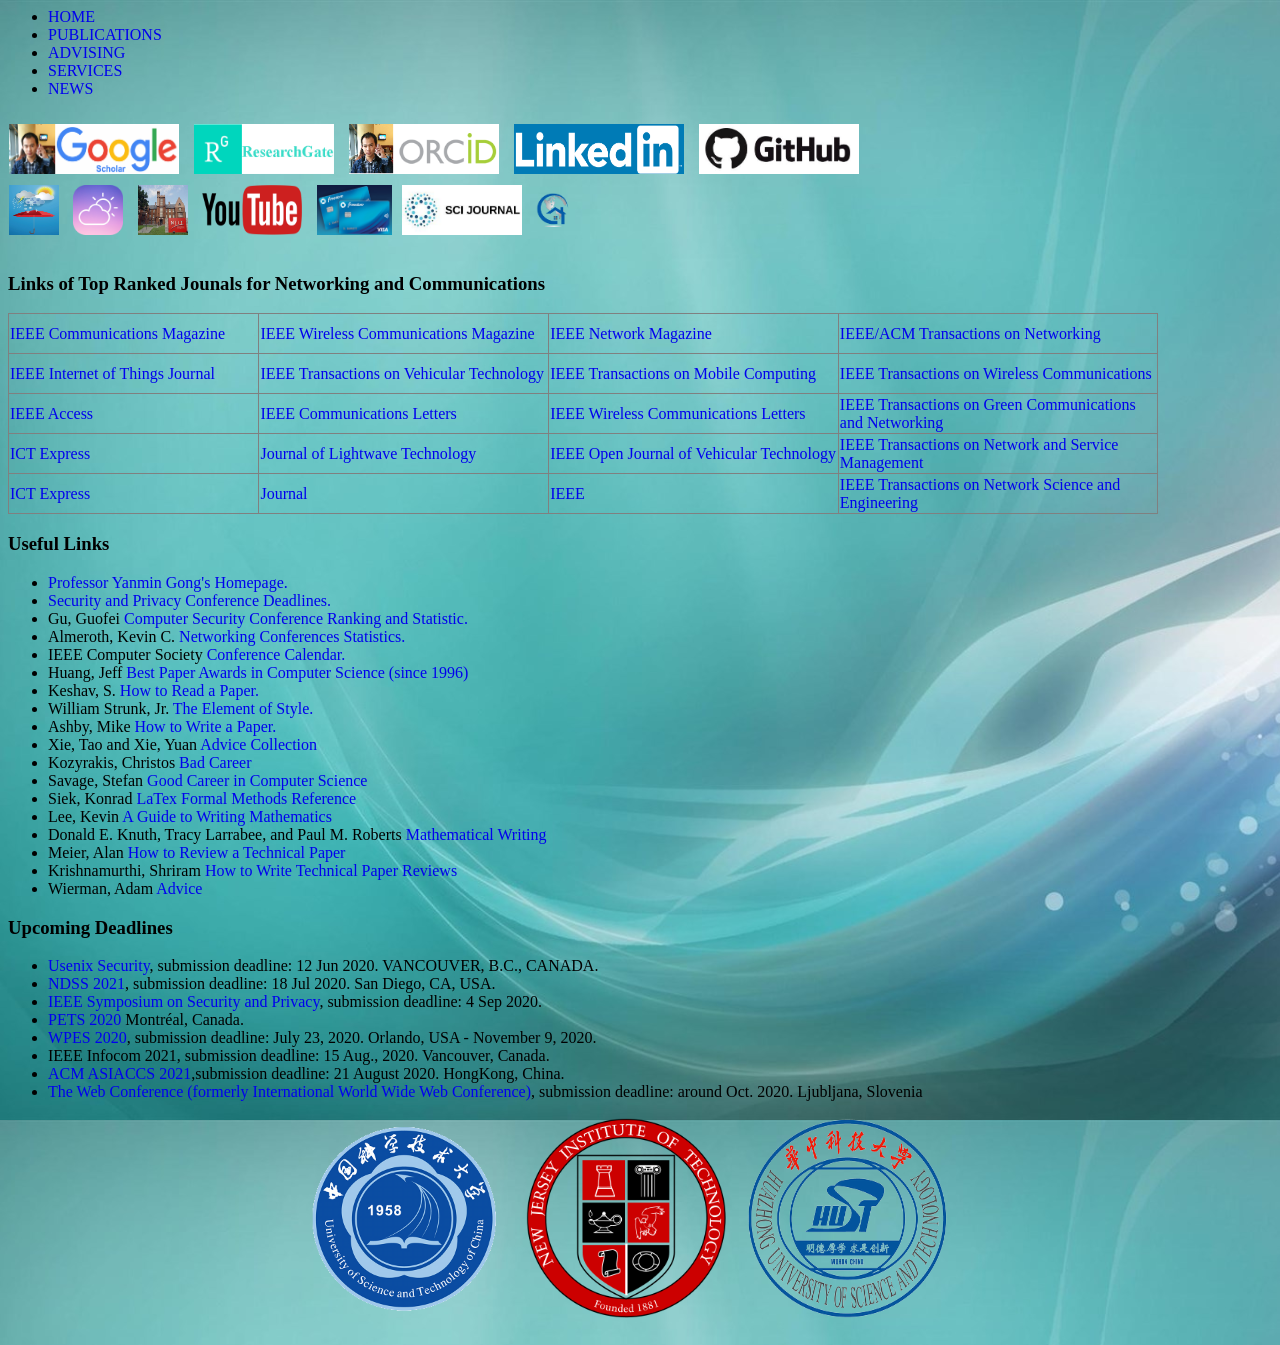
==== advising.html @ 4656837c "Update advising.html" ====
<body style="background-image: url(picture/back.jpg); background-size: 140%;background-repeat:repeat;">
</body>

    <!DOCTYPE html>
    <html>
    
    <head>
    <style> a{ text-decoration: none;}</style>         <!-- 去掉超链接下划线  -->
    
    <meta charset="utf-8">
    <meta name="viewport" content="width=device-width, initial-scale=1">
    <meta http-equiv="X-UA-Compatible" content="IE=edge">
    <meta name="robots" content="index,all" />
    
    <title>Welcome to Liang Zhang's Homepage</title>
    
    
    
    <style type="text/css">
    @font-face { font-family:gfont; src:url('fonts/gfont-regular.ttf'); }
    @font-face { font-family:gfont; src:url('fonts/gfont-italic.ttf'); font-style:italic; }
    @font-face { font-family:gfont; src:url('fonts/gfont-bold.ttf'); font-weight:bold; }
    @font-face { font-family:gfont; src:url('fonts/gfont-bold-italic.ttf'); font-weight:bold; font-style:italic; }
    </style>
    <link href="folder/main.css" rel="stylesheet" type="text/css">
    <link href="https://fonts.googleapis.com/css?family=Lato" rel="stylesheet" type="text/css">
    <link href="styles/style.css" rel="stylesheet">
    </head>
    
    <body>
    
    <div class="header">
    <nav class="site-navigation">
    <ul class="site-menu">
            <li><a href="index.html">HOME</a></li>
            <li><a href="publication.html">PUBLICATIONS</a></li>
            <li><a href="advising.html">ADVISING</a></li>
            <li><a href="service.html">SERVICES</a></li>
            <li><a href="news.html">NEWS</a></li>
    </ul>
    </div>
    
    <div class="content">
    <div class="container">
        <table style="width: 865px;border-collapse: collapse;" border="0">
            <center>
                    <tr>
                        <td style="width: 185px;height: 70px"><a href="https://scholar.google.com/citations?user=qcqlHWYAAAAJ&hl=en"><img border="0" src="picture/google-scholar.png" width="170" height="50"></a></td>
                        <td style="width: 155px;height: 70px"><a href="https://www.researchgate.net/profile/Liang_Zhang224"><img border="0" src="picture/Research%20Gate%20logo.png" width="140" height="50"></a> </td>
                        <td style="width: 165px;height: 70px"><a href="https://orcid.org/0000-0003-1657-2188"><img border="0" src="picture/ORCID.png" width="150" height="50"></a></td>
                        <td style="width: 185px;height: 70px"><a href="https://www.linkedin.com/in/liang-zhang-406593168/"><img border="0" src="picture/linkedin-logo.png" width="170" height="50"></a> </td>
                        <td style="width: 175px;height: 70px"><a href="https://web.njit.edu/~lz284/"><img border="0" src="picture/github.png" width="160" height="50"></a></center> </td>
                    </tr>
            </center>
         </table>
        
        <table style="width: 575px;border-collapse: collapse;" border="0">
         <center>  
            <tr>
                <td style="width: 65px;height: 50px"><a href="https://weather.com/weather/hourbyhour/l/01b41a01924cf49994a1d337c7c79af8048382d69da30e0cbdd49897c58a4ece"><img border="0" src="picture/weather1.jpg" width="50" height="50">&nbsp;&nbsp;&nbsp;&nbsp;&nbsp;</a></td>
                <td style="width: 65px;height: 50px"><a href="https://weather.com/weather/monthly/l/01b41a01924cf49994a1d337c7c79af8048382d69da30e0cbdd49897c58a4ece"><img border="0" src="picture/weather.png" width="50" height="50">&nbsp;&nbsp;&nbsp;&nbsp;&nbsp;</a></td>
                <td style="width: 65px;height: 50px"><a href="http://webmail.njit.edu/"><img border="0" src="picture/njit_email.jpg" width="50" height="50">&nbsp;&nbsp;&nbsp;&nbsp;&nbsp;</a></td>
                <td style="width: 115px;height:50px"><a href="https://www.youtube.com/"><img border="0" src="picture/youtube.jpg" width="100" height="50">&nbsp;&nbsp;&nbsp;&nbsp;&nbsp;</a></td>
                <td style="width: 85px;height:50px"><a href="https://lz284.github.io/card.html"><img border="0" src="picture/chase-freedom-credit-card.jpg" width="75" height="50">&nbsp;&nbsp;&nbsp;&nbsp;&nbsp;</a></td>
                <td style="width: 125px;height:50px"><a href="https://www.scijournal.org/"><img border="0" src="picture/sci.jpg" width="120" height="50">&nbsp;&nbsp;&nbsp;&nbsp;&nbsp;</a></td>
                <td style="width: 55px;height: 50px"><a href="https://lz284.github.io/WendyQiu/"><img border="0" src="picture/home1.png" width="50" height="50">&nbsp;&nbsp;&nbsp;&nbsp;&nbsp;</a></td>
            </tr>
        </center> 
        </table>
        <h3>Links of Top Ranked Jounals for Networking and Communications</h3> 
        <table style="width: 1150px;border-collapse: collapse;" border="1">
        <center>
            <tr>
                <td style="width: 250px;height: 40px"><a href="https://mc.manuscriptcentral.com/commag-ieee">IEEE Communications Magazine&nbsp;&nbsp;&nbsp;&nbsp;&nbsp;</a></td>  
                <td style="width: 290px;height: 40px"><a href="https://mc.manuscriptcentral.com/ieee-wcm">IEEE Wireless Communications Magazine</a></td>
                <td style="width: 290px;height: 40px"><a href="https://mc.manuscriptcentral.com/network-ieee">IEEE Network Magazine</a></td>
                <td style="width: 320px;height: 40px"><a href="https://mc.manuscriptcentral.com/tnet-ieee">IEEE/ACM Transactions on Networking</a></td>  
            </tr>
            <tr>
                <td style="width: 250px;height: 40px"><a href="https://mc.manuscriptcentral.com/iot">IEEE Internet of Things Journal&nbsp;&nbsp;&nbsp;&nbsp;&nbsp;</a></td>
                <td style="width: 290px;height: 40px"><a href="https://mc.manuscriptcentral.com/tvt-ieee">IEEE Transactions on Vehicular Technology</a></td>
                <td style="width: 290px;height: 40px"><a href="https://mc.manuscriptcentral.com/tmc-cs">IEEE Transactions on Mobile Computing&nbsp;&nbsp;&nbsp;&nbsp;&nbsp;</a></td>
                <td style="width: 320px;height: 40px"><a href="https://mc.manuscriptcentral.com/twc/">IEEE Transactions on Wireless Communications</a></td>     
            </tr>
            <tr>
                <td style="width: 250px;height: 40px"><a href="https://mc.manuscriptcentral.com/ieee-access">IEEE Access&nbsp;&nbsp;&nbsp;&nbsp;&nbsp;</a></td>
                <td style="width: 290px;height: 40px"><a href="https://mc.manuscriptcentral.com/comml-ieee">IEEE Communications Letters&nbsp;&nbsp;&nbsp;&nbsp;&nbsp;</a></td>
                <td style="width: 290px;height: 40px"><a href="https://mc.manuscriptcentral.com/wcl">IEEE Wireless Communications Letters&nbsp;&nbsp;&nbsp;&nbsp;&nbsp;</a></td>
                <td style="width: 320px;height: 40px"><a href="https://mc.manuscriptcentral.com/tgcn">IEEE Transactions on Green Communications and Networking</a></td>
            </tr>
            <tr>
                <td style="width: 250px;height: 40px"><a href="https://www.journals.elsevier.com/ict-express/">ICT Express&nbsp;&nbsp;&nbsp;&nbsp;&nbsp;</a></td>
                <td style="width: 290px;height: 40px"><a href="https://mc.manuscriptcentral.com/jlt-ieee">Journal of Lightwave Technology&nbsp;&nbsp;&nbsp;&nbsp;&nbsp;</a></td> 
                <td style="width: 290px;height: 40px"><a href="https://mc.manuscriptcentral.com/ojvt">IEEE Open Journal of Vehicular Technology</a></td> 
                <td style="width: 320px;height: 40px"><a href="https://mc.manuscriptcentral.com/tnsm">IEEE Transactions on Network and Service Management&nbsp;&nbsp;&nbsp;&nbsp;&nbsp;</a></td>
              
            </tr>
            <tr>
                <td style="width: 250px;height: 40px"><a href="https://www.journals.elsevier.com/ict-express/">ICT Express&nbsp;&nbsp;&nbsp;&nbsp;&nbsp;</a></td>
                <td style="width: 290px;height: 40px"><a href="https://mc.manuscriptcentral.com/jlt-ieee">Journal &nbsp;&nbsp;&nbsp;&nbsp;&nbsp;</a></td> 
                <td style="width: 290px;height: 40px"><a href="https://mc.manuscriptcentral.com/ojvt">IEEE </a></td> 
                <td style="width: 320px;height: 40px"><a href="https://mc.manuscriptcentral.com/tnse-cs">IEEE Transactions on Network Science and Engineering</a></td>   
            </tr> </center>
        </table>  

         <h3>Useful Links</h3>    
            <ul>
                <li><a href="https://yanmingong.github.io/index.html" target="_blank">Professor Yanmin Gong's Homepage.</a> </li>
                <li><a href="https://sec-deadlines.github.io/" target="_blank">Security and Privacy Conference Deadlines.</a> </li>
        
                <li>Gu, Guofei <a href="http://faculty.cs.tamu.edu/guofei/sec_conf_stat.htm
        " target="_blank">Computer Security Conference Ranking and Statistic.</a> </li>
                
        
                <li>Almeroth, Kevin C. <a href="https://www.cs.ucsb.edu/~almeroth/conf/stats/
        " target="_blank">Networking Conferences Statistics.</a> </li>
                
        
                <li>IEEE Computer Society <a href="https://www.computer.org/web/conferences/calendar
        " target="_blank">Conference Calendar.</a> </li>
                
                
        
                <li>Huang, Jeff <a href="http://jeffhuang.com/best_paper_awards.html" target="_blank">Best Paper Awards in Computer Science (since 1996)</a></li>
         
        
                <li>Keshav, S. <a href="http://ccr.sigcomm.org/online/files/p83-keshavA.pdf" target="_blank">How to Read a Paper. </a> </li>
                
        
                <li>William Strunk, Jr. <a href="folder/elementofstyle.pdf" target="_blank">The Element of Style. </a></li>
                
        
                <li>Ashby, Mike <a href="folder/howtowriteapaper.pdf" target="_blank">How to Write a Paper. </a></li>
                
            <li>Xie, Tao and Xie, Yuan <a href="http://taoxie.cs.illinois.edu/advice.htm" target="_blank">Advice Collection</a>
        
            <li>Kozyrakis, Christos <a href="folder/BadCareer.pdf" target="_blank">Bad Career </a></li>
        
            <li>Savage, Stefan <a href="folder/GoodCareer.pdf" target="_blank">Good Career in Computer Science</a></li>
                
            <li>Siek, Konrad <a href="http://www.cs.put.poznan.pl/ksiek/latexmath.html" target="_blank">LaTex Formal Methods Reference</a></li>
                   <li>Lee, Kevin <a href="folder/writingman.pdf"  target="_blank">A Guide to Writing Mathematics</a></li>
        
            <li>Donald E. Knuth, Tracy Larrabee, and Paul M. Roberts <a href="http://jmlr.csail.mit.edu/reviewing-papers/knuth_mathematical_writing.pdf"  target="_blank">Mathematical Writing</a></li>
                
                   <li> Meier, Alan <a href="folder/how_to_review.pdf"  target="_blank">How to Review a Technical Paper 
        </a></li>
             <li> Krishnamurthi, Shriram <a href="https://cs.brown.edu/~sk/Memos/Paper-Reviews/"  target="_blank">How to Write Technical Paper Reviews
        </a></li>
              <li> Wierman, Adam  <a href="http://users.cms.caltech.edu/~adamw/advising.html/"  target="_blank">Advice
        </a></li>  
                
        
                
        <!--         <li>Socolofsky, Scott A. <a href="https://ceprofs.civil.tamu.edu/ssocolofsky/downloads/paper_how-to.pdf
        " target="_blank">How to write a research journal article in engineering and science.</a> </li>
               
                <li>Feamster, Nick <a href="https://greatresearch.org/2013/08/31/time-management-tactics-for-academics/" target="_blank">Time Management Tactics for Academics. </a> 
        -->
            </ul>
        <h3>Upcoming Deadlines</h3>
        <ul> 
        <!--        
            <li>ACM CCS 2020, submission deadline: 21 Jan 2021.
            </li>
        
        
            <li>IEEE ICC, submission deadline: Oct. 14, 2019.</li>   
            <li><a href="https://dsn2020.webs.upv.es" target="_blank">IEEE/IFIP International Conference on Dependable Systems and Networks (DSN)</a>, submission deadline: Dec. 3, 2019.
            </li>
            
            <li><a href="https://icdcs2020.sg/" target="_blank">IEEE ICDCS 2020</a>, submission deadline: Jan. 6, 2020. 
            </li>
            <li>IJCAI 2020, submission deadline: January 15, 2020. Japan. 
            </li>
            <li>ICML 2020, submission deadline: January 7, 2020.
                </li>
        
        
            <li><a href="https://www.kdd.org/kdd2020/" target="_blank"> KDD 2020</a>, submission deadline: around February, 2020. 
            </li>
        
           <li><a href="https://petsymposium.org/index.php" target="_blank"> ACM WiSec (Conference on Security and Privacy in Wireless and Mobile Networks) </a>, submission deadline: March 1, 2018. </li>
            <li>Milcom 2018, submission deadline: around April, 2018. -->
            <li><a href="https://www.usenix.org/conference/usenixsecurity21" target="_blank"> Usenix Security</a>, submission deadline: 12 Jun 2020. VANCOUVER, B.C., CANADA.
            </li>
            <li><a href="https://www.ndss-symposium.org/ndss-2021/">NDSS 2021</a>, submission deadline: 18 Jul 2020. San Diego, CA, USA.
            </li>    
            <li><a href="https://www.ieee-security.org/TC/SP2021/">IEEE Symposium on Security and Privacy</a>, submission deadline: 4 Sep 2020.
            </li>
            <li><a href="https://petsymposium.org">PETS 2020</a> Montréal, Canada.</li> 
            <li><a href="https://wpes.tech/2020/">WPES 2020</a>, submission deadline: July 23, 2020. Orlando, USA - November 9, 2020. </li>
            <li>IEEE Infocom 2021, submission deadline: 15 Aug., 2020. Vancouver, Canada. </li>
            <li><a href="https://asiaccs2021.comp.polyu.edu.hk/" target="_blank">ACM ASIACCS 2021</a>,submission deadline: 21 August 2020. HongKong, China.
            </li>        
            <li><a href="http://www2021.thewebconf.org/" target="_blank"> The Web Conference (formerly International World Wide Web Conference)</a>, submission deadline: around Oct. 2020. Ljubljana, Slovenia
            </li>
        <!-- 	<li><a href="https://www.sigmobile.org/mobihoc/2018/
        " target="_blank">The Nineteenth International Symposium on Mobile Ad Hoc Networking and Computing (MobiHoc) </a>, submission deadline November 30, 2020. Shangai, China.
            </li> -->
        <!-- 	<li><a href="http://vldb2018.lncc.br/submission-guidelines.html" target="_blank">International Conference on Very Large Data Bases</a>, rolling deadlines.</li>-->
        <!-- 	<li>EAI SecureComm, submission deadline: May 4, 2020. 
            </li> -->
        <!-- 	<li><a href="http://www.icccn.org/icccn20/call-for-papers/index.html" target="_blank"> ICCCN 2020</a>, submission deadline: March 2nd, 2020. </li> -->
        <!--     <li> IEEE ICNP, submission deadline: May 19, 2020.</li> -->
        
         <!--  <li>IEEE PerCom, submission deadline: September 19, 2018. </li>-->
         </ul> 
        </div>
        </div>
        <table style="width: 960px;border-collapse: collapse;" border="0">
            <tr>
                <td style="width: 300px;height: 200px"><script type="text/javascript" id="clustrmaps" src="//clustrmaps.com/map_v2.js?d=CCt32r7RalblY9EQ4IRd1mmDC-0dWZVFAgsgCsuarzw&cl=ffffff&w=a"></script></td>
                <td style="width: 220px;height: 200px"><a href="https://en.ustc.edu.cn/"><img border="0" src="picture/USTC_logo.png" width="200" height="200">&nbsp;&nbsp;&nbsp;&nbsp;&nbsp;</a></td>
                <td style="width: 220px;height: 200px"><a href="https://www.njit.edu/"><img border="0" src="picture/njit_logo.png" width="200" height="200">&nbsp;&nbsp;&nbsp;&nbsp;&nbsp;</a></td>
                <td style="width: 220px;height: 200px"><a href="https://english.hust.edu.cn/"><img border="0" src="picture/HUST_logo.png" width="200" height="200">&nbsp;&nbsp;&nbsp;&nbsp;&nbsp;</a></td>
            </tr>
        </table>
        
        </body>
        </html>
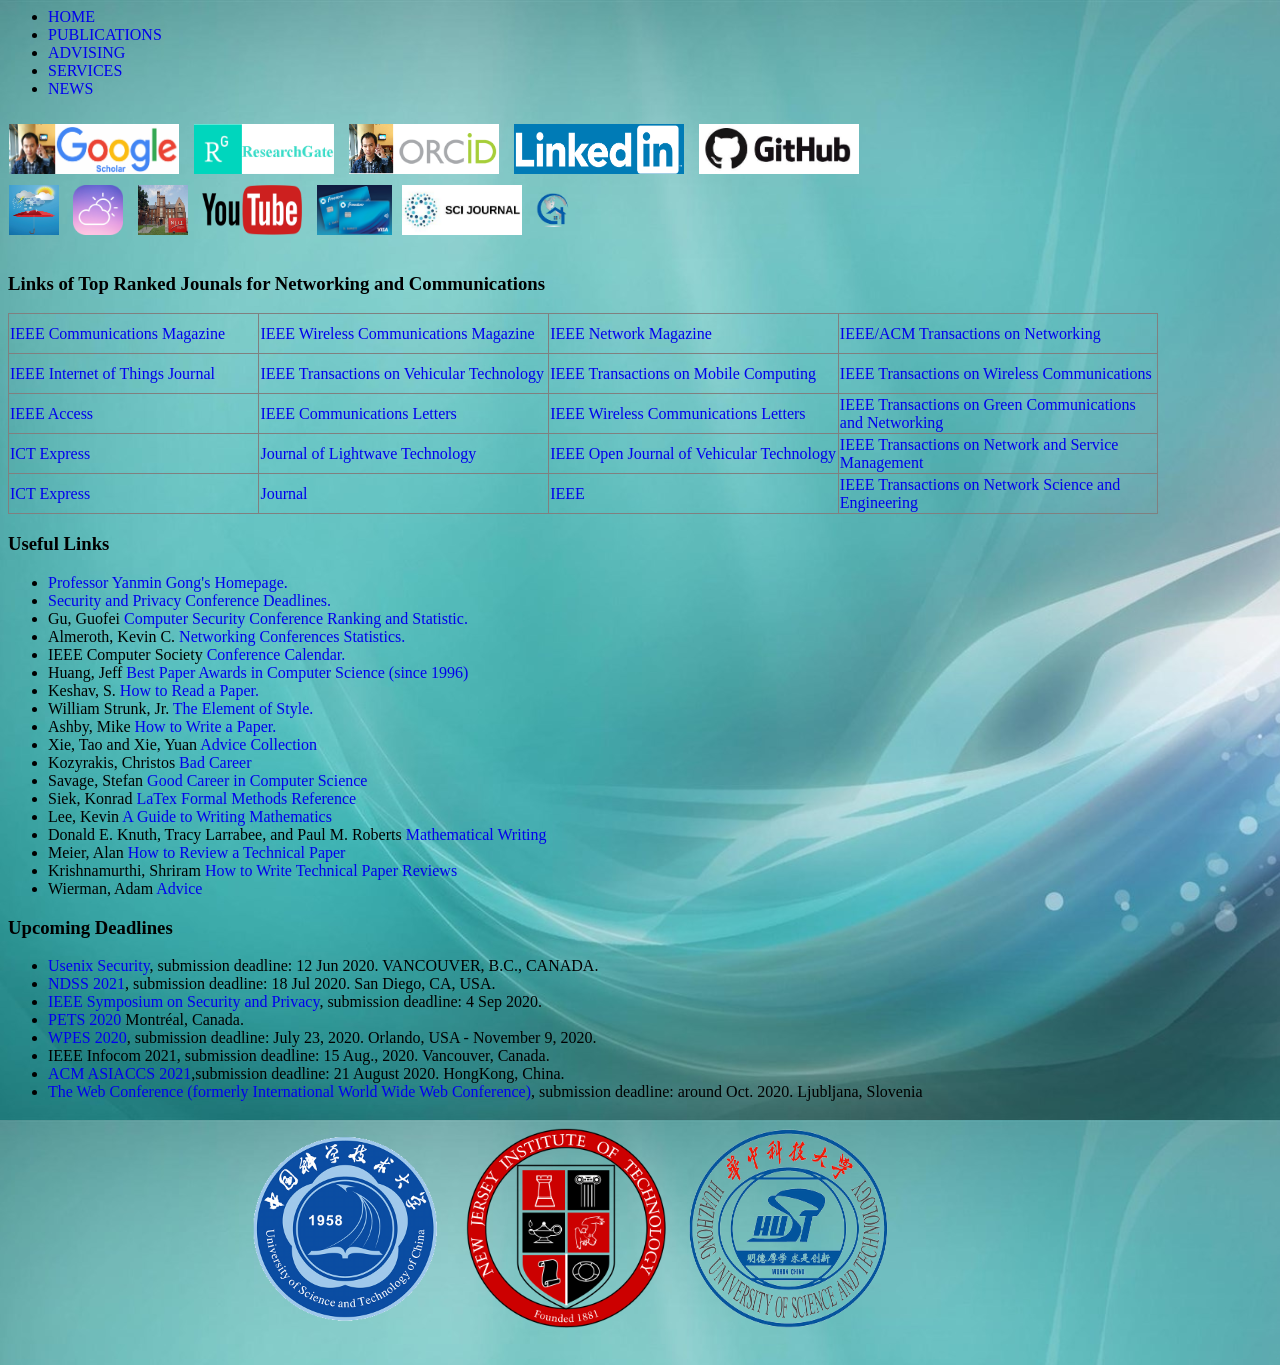
==== commit e366b662: "Update advising.html" ====
--- a/advising.html
+++ b/advising.html
@@ -52,7 +52,7 @@
                         <td style="width: 155px;height: 70px"><a href="https://www.researchgate.net/profile/Liang_Zhang224"><img border="0" src="picture/Research%20Gate%20logo.png" width="140" height="50"></a> </td>
                         <td style="width: 165px;height: 70px"><a href="https://orcid.org/0000-0003-1657-2188"><img border="0" src="picture/ORCID.png" width="150" height="50"></a></td>
                         <td style="width: 185px;height: 70px"><a href="https://www.linkedin.com/in/liang-zhang-406593168/"><img border="0" src="picture/linkedin-logo.png" width="170" height="50"></a> </td>
-                        <td style="width: 175px;height: 70px"><a href="https://web.njit.edu/~lz284/"><img border="0" src="picture/github.png" width="160" height="50"></a></center> </td>
+                        <td style="width: 175px;height: 70px"><a href="https://lz284.github.io/Liang/"><img border="0" src="picture/github.png" width="160" height="50"></a></center> </td>
                     </tr>
             </center>
          </table>
@@ -211,9 +211,9 @@
          </ul> 
         </div>
         </div>
-        <table style="width: 960px;border-collapse: collapse;" border="0">
-            <tr>
-                <td style="width: 300px;height: 200px"><script type="text/javascript" id="clustrmaps" src="//clustrmaps.com/map_v2.js?d=CCt32r7RalblY9EQ4IRd1mmDC-0dWZVFAgsgCsuarzw&cl=ffffff&w=a"></script></td>
+        <table style="width: 900px;border-collapse: collapse;" border="0">
+            <tr>
+                <td style="width: 240px;height: 240px"><script type="text/javascript" id="clstr_globe" src="//clustrmaps.com/globe.js?d=CCt32r7RalblY9EQ4IRd1mmDC-0dWZVFAgsgCsuarzw"></script></td>
                 <td style="width: 220px;height: 200px"><a href="https://en.ustc.edu.cn/"><img border="0" src="picture/USTC_logo.png" width="200" height="200">&nbsp;&nbsp;&nbsp;&nbsp;&nbsp;</a></td>
                 <td style="width: 220px;height: 200px"><a href="https://www.njit.edu/"><img border="0" src="picture/njit_logo.png" width="200" height="200">&nbsp;&nbsp;&nbsp;&nbsp;&nbsp;</a></td>
                 <td style="width: 220px;height: 200px"><a href="https://english.hust.edu.cn/"><img border="0" src="picture/HUST_logo.png" width="200" height="200">&nbsp;&nbsp;&nbsp;&nbsp;&nbsp;</a></td>
@@ -235,4 +235,3 @@
 
 
 
-
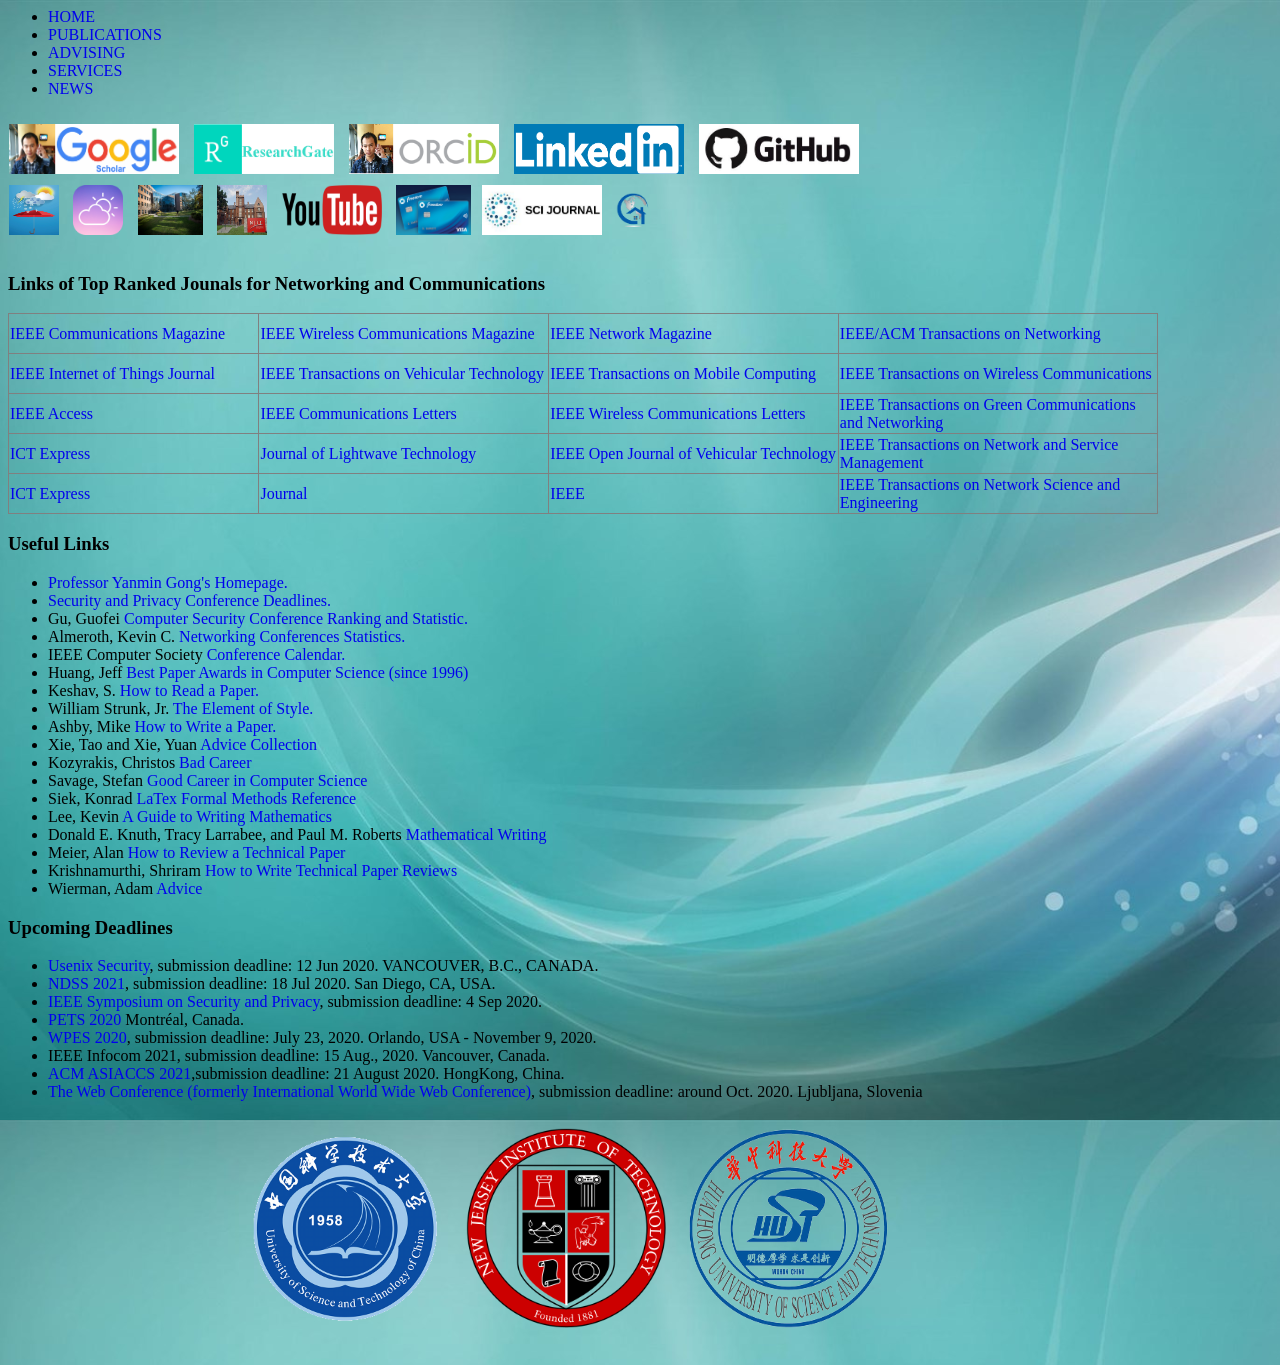
==== commit 16038a6b: "Update advising.html" ====
--- a/advising.html
+++ b/advising.html
@@ -57,11 +57,12 @@
             </center>
          </table>
         
-        <table style="width: 575px;border-collapse: collapse;" border="0">
+        <table style="width: 655px;border-collapse: collapse;" border="0">
          <center>  
             <tr>
                 <td style="width: 65px;height: 50px"><a href="https://weather.com/weather/hourbyhour/l/01b41a01924cf49994a1d337c7c79af8048382d69da30e0cbdd49897c58a4ece"><img border="0" src="picture/weather1.jpg" width="50" height="50">&nbsp;&nbsp;&nbsp;&nbsp;&nbsp;</a></td>
                 <td style="width: 65px;height: 50px"><a href="https://weather.com/weather/monthly/l/01b41a01924cf49994a1d337c7c79af8048382d69da30e0cbdd49897c58a4ece"><img border="0" src="picture/weather.png" width="50" height="50">&nbsp;&nbsp;&nbsp;&nbsp;&nbsp;</a></td>
+                <td style="width: 80px;height: 50px"><a href="https://mail.gmu.edu/"><img border="0" src="picture/GMU.jpg" width="65" height="50">&nbsp;&nbsp;&nbsp;&nbsp;&nbsp;</a></td>
                 <td style="width: 65px;height: 50px"><a href="http://webmail.njit.edu/"><img border="0" src="picture/njit_email.jpg" width="50" height="50">&nbsp;&nbsp;&nbsp;&nbsp;&nbsp;</a></td>
                 <td style="width: 115px;height:50px"><a href="https://www.youtube.com/"><img border="0" src="picture/youtube.jpg" width="100" height="50">&nbsp;&nbsp;&nbsp;&nbsp;&nbsp;</a></td>
                 <td style="width: 85px;height:50px"><a href="https://lz284.github.io/card.html"><img border="0" src="picture/chase-freedom-credit-card.jpg" width="75" height="50">&nbsp;&nbsp;&nbsp;&nbsp;&nbsp;</a></td>
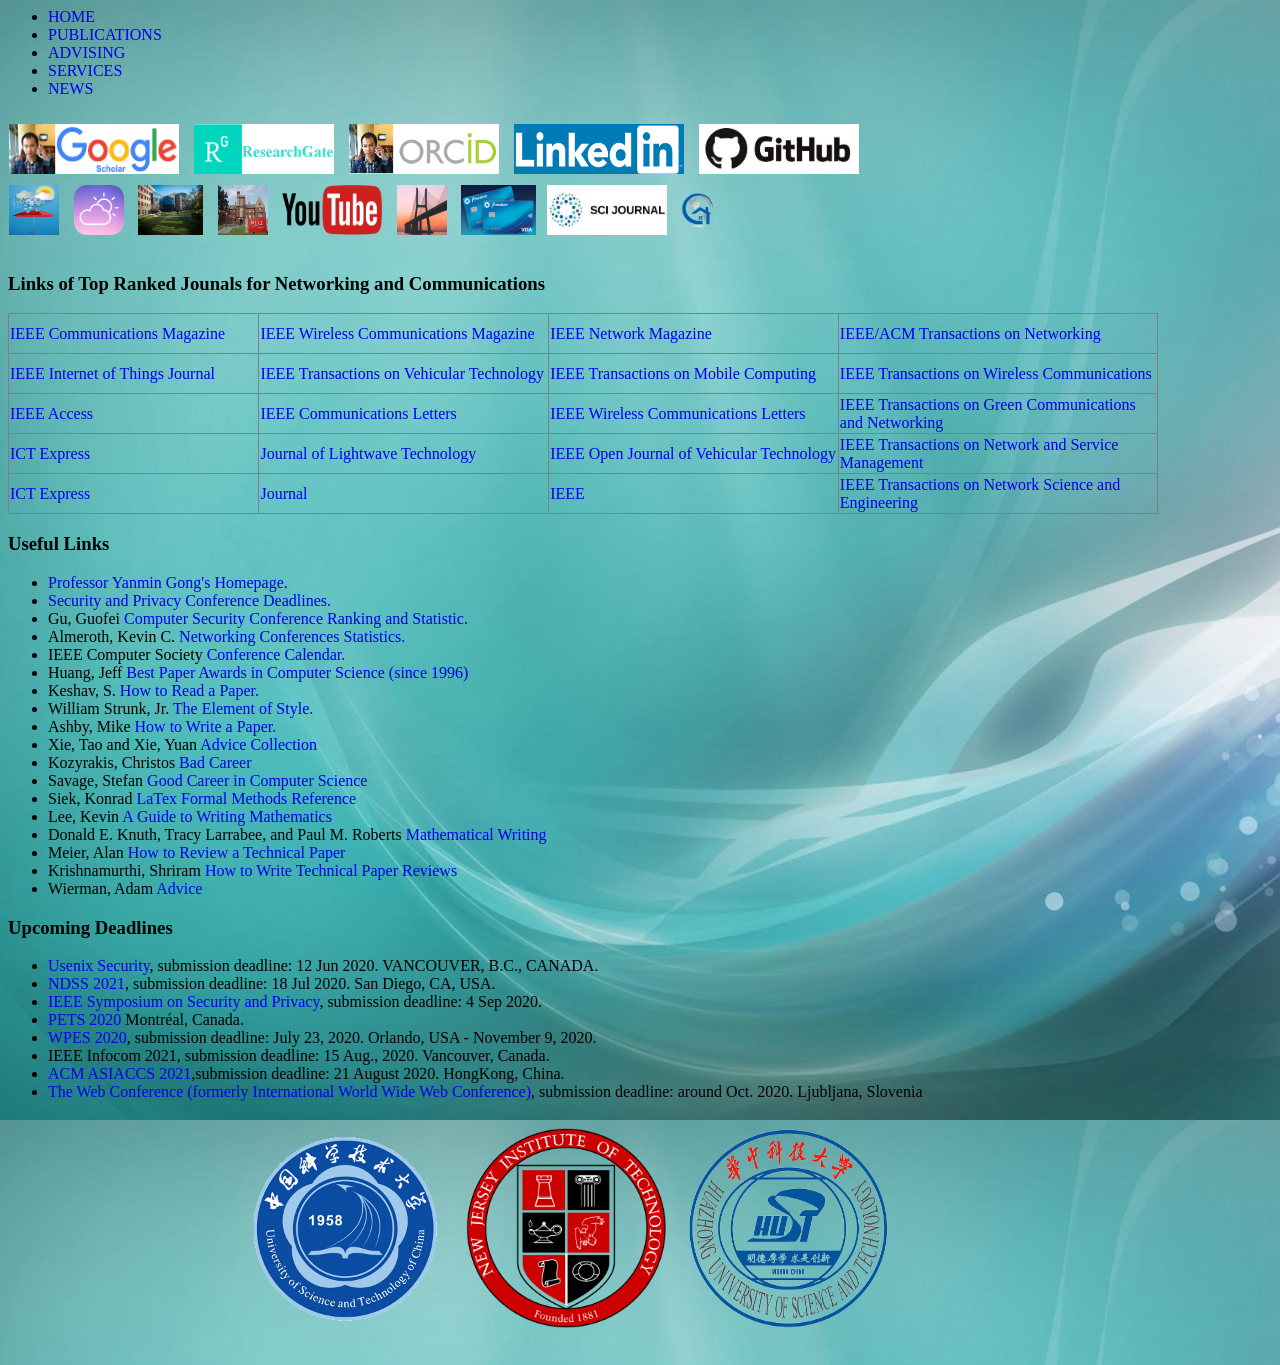
==== commit b415b72c: "Update advising.html" ====
--- a/advising.html
+++ b/advising.html
@@ -57,14 +57,15 @@
             </center>
          </table>
         
-        <table style="width: 655px;border-collapse: collapse;" border="0">
+        <table style="width: 720px;border-collapse: collapse;" border="0">
          <center>  
             <tr>
-                <td style="width: 65px;height: 50px"><a href="https://weather.com/weather/hourbyhour/l/01b41a01924cf49994a1d337c7c79af8048382d69da30e0cbdd49897c58a4ece"><img border="0" src="picture/weather1.jpg" width="50" height="50">&nbsp;&nbsp;&nbsp;&nbsp;&nbsp;</a></td>
-                <td style="width: 65px;height: 50px"><a href="https://weather.com/weather/monthly/l/01b41a01924cf49994a1d337c7c79af8048382d69da30e0cbdd49897c58a4ece"><img border="0" src="picture/weather.png" width="50" height="50">&nbsp;&nbsp;&nbsp;&nbsp;&nbsp;</a></td>
+                <td style="width: 65px;height: 50px"><a href="https://weather.com/weather/hourbyhour/l/5ef822324893c0058b186c36957e43e10776a2228a32dd86a9c31f04ace779a0"><img border="0" src="picture/weather1.jpg" width="50" height="50">&nbsp;&nbsp;&nbsp;&nbsp;&nbsp;</a></td>
+                <td style="width: 65px;height: 50px"><a href="https://weather.com/weather/monthly/l/5ef822324893c0058b186c36957e43e10776a2228a32dd86a9c31f04ace779a0"><img border="0" src="picture/weather.png" width="50" height="50">&nbsp;&nbsp;&nbsp;&nbsp;&nbsp;</a></td>
                 <td style="width: 80px;height: 50px"><a href="https://mail.gmu.edu/"><img border="0" src="picture/GMU.jpg" width="65" height="50">&nbsp;&nbsp;&nbsp;&nbsp;&nbsp;</a></td>
                 <td style="width: 65px;height: 50px"><a href="http://webmail.njit.edu/"><img border="0" src="picture/njit_email.jpg" width="50" height="50">&nbsp;&nbsp;&nbsp;&nbsp;&nbsp;</a></td>
                 <td style="width: 115px;height:50px"><a href="https://www.youtube.com/"><img border="0" src="picture/youtube.jpg" width="100" height="50">&nbsp;&nbsp;&nbsp;&nbsp;&nbsp;</a></td>
+                <td style="width: 65px;height: 50px"><a href="https://cnl.gmu.edu/bridges/"><img border="0" src="picture/CNL-bridges.jpg" width="50" height="50">&nbsp;&nbsp;&nbsp;&nbsp;&nbsp;</a></td>
                 <td style="width: 85px;height:50px"><a href="https://lz284.github.io/card.html"><img border="0" src="picture/chase-freedom-credit-card.jpg" width="75" height="50">&nbsp;&nbsp;&nbsp;&nbsp;&nbsp;</a></td>
                 <td style="width: 125px;height:50px"><a href="https://www.scijournal.org/"><img border="0" src="picture/sci.jpg" width="120" height="50">&nbsp;&nbsp;&nbsp;&nbsp;&nbsp;</a></td>
                 <td style="width: 55px;height: 50px"><a href="https://lz284.github.io/WendyQiu/"><img border="0" src="picture/home1.png" width="50" height="50">&nbsp;&nbsp;&nbsp;&nbsp;&nbsp;</a></td>
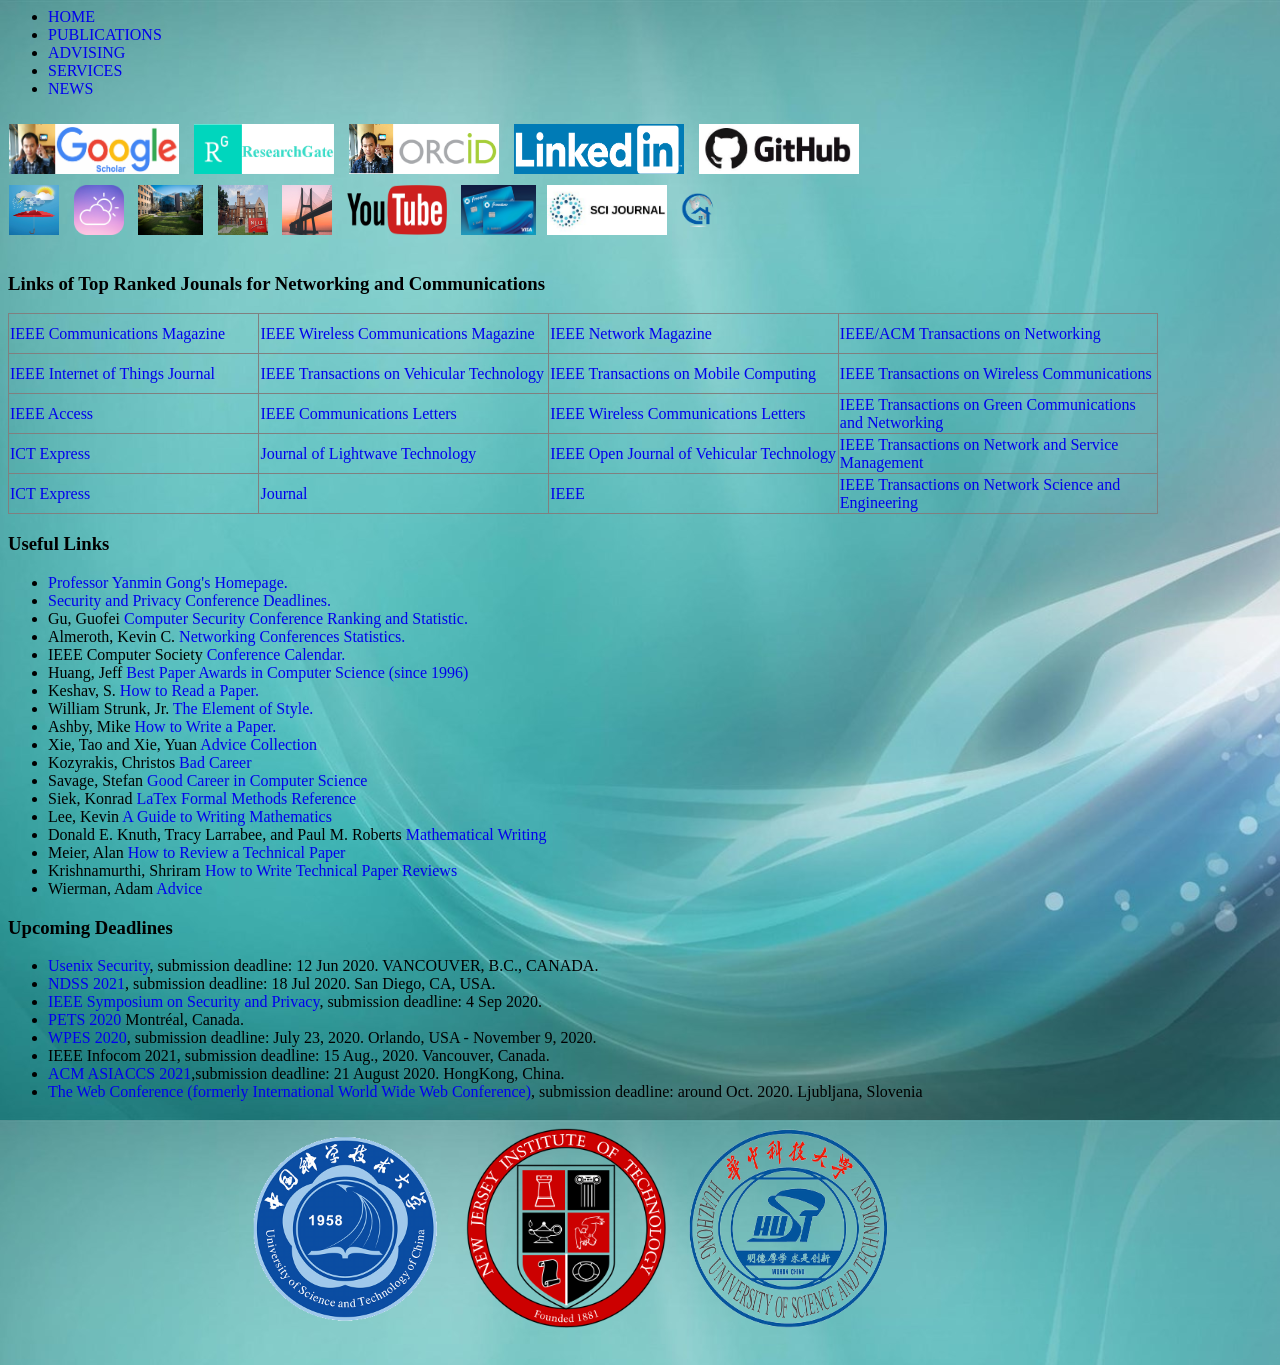
==== commit 26d1de29: "Update advising.html" ====
--- a/advising.html
+++ b/advising.html
@@ -64,8 +64,8 @@
                 <td style="width: 65px;height: 50px"><a href="https://weather.com/weather/monthly/l/5ef822324893c0058b186c36957e43e10776a2228a32dd86a9c31f04ace779a0"><img border="0" src="picture/weather.png" width="50" height="50">&nbsp;&nbsp;&nbsp;&nbsp;&nbsp;</a></td>
                 <td style="width: 80px;height: 50px"><a href="https://mail.gmu.edu/"><img border="0" src="picture/GMU.jpg" width="65" height="50">&nbsp;&nbsp;&nbsp;&nbsp;&nbsp;</a></td>
                 <td style="width: 65px;height: 50px"><a href="http://webmail.njit.edu/"><img border="0" src="picture/njit_email.jpg" width="50" height="50">&nbsp;&nbsp;&nbsp;&nbsp;&nbsp;</a></td>
+                <td style="width: 65px;height: 50px"><a href="https://cnl.gmu.edu/bridges/"><img border="0" src="picture/CNL-bridges.jpg" width="50" height="50">&nbsp;&nbsp;&nbsp;&nbsp;&nbsp;</a></td>
                 <td style="width: 115px;height:50px"><a href="https://www.youtube.com/"><img border="0" src="picture/youtube.jpg" width="100" height="50">&nbsp;&nbsp;&nbsp;&nbsp;&nbsp;</a></td>
-                <td style="width: 65px;height: 50px"><a href="https://cnl.gmu.edu/bridges/"><img border="0" src="picture/CNL-bridges.jpg" width="50" height="50">&nbsp;&nbsp;&nbsp;&nbsp;&nbsp;</a></td>
                 <td style="width: 85px;height:50px"><a href="https://lz284.github.io/card.html"><img border="0" src="picture/chase-freedom-credit-card.jpg" width="75" height="50">&nbsp;&nbsp;&nbsp;&nbsp;&nbsp;</a></td>
                 <td style="width: 125px;height:50px"><a href="https://www.scijournal.org/"><img border="0" src="picture/sci.jpg" width="120" height="50">&nbsp;&nbsp;&nbsp;&nbsp;&nbsp;</a></td>
                 <td style="width: 55px;height: 50px"><a href="https://lz284.github.io/WendyQiu/"><img border="0" src="picture/home1.png" width="50" height="50">&nbsp;&nbsp;&nbsp;&nbsp;&nbsp;</a></td>
